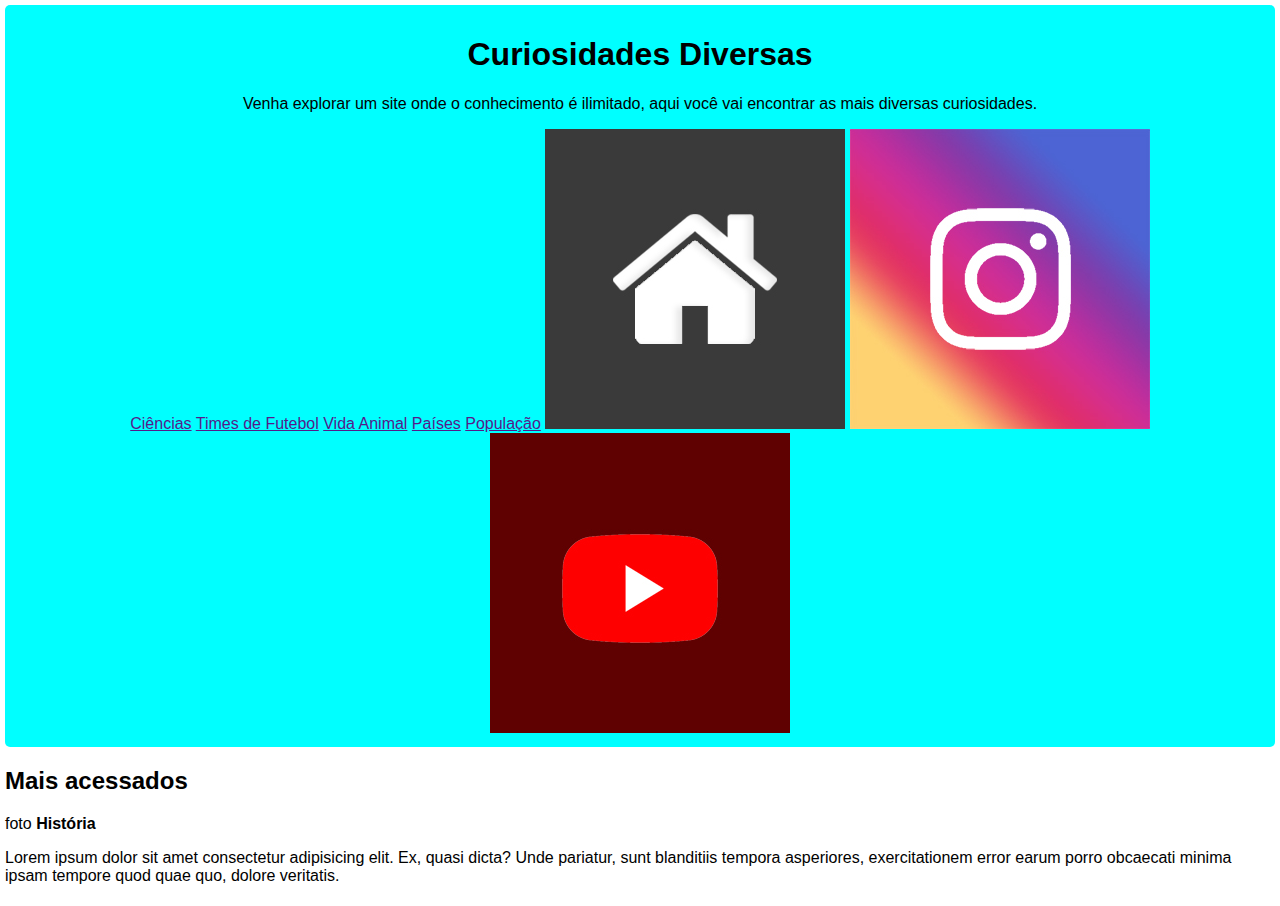
==== projeto-curiosidades/index.html @ 0f928154 "Curiosidades" ====
<!DOCTYPE html>
<html lang="pt-BR">
<head>
    <meta charset="UTF-8">
    <meta name="viewport" content="width=device-width, initial-scale=1.0">
    <title>Curiosidades Diversas</title>
    <link rel="stylesheet" href="estilo/style.css">
</head>
<body>
    <header>
        <h1>Curiosidades Diversas</h1>
        <p>Venha explorar um site onde o conhecimento é ilimitado, aqui você vai encontrar as mais diversas curiosidades.</p>
        <nav>
                <a href="">Ciências</a>
                <a href="">Times de Futebol</a>
                <a href="">Vida Animal</a>
                <a href="">Países</a>
                <a href="">População</a>
                <img src="../projeto-redessociais/pacote-d013/pacote-d013/imagens/logo-home.jpg" alt="Home">
                <img src="../projeto-redessociais/pacote-d013/pacote-d013/imagens/logo-instagram.jpg" alt="Instagram">
                <img src="../projeto-redessociais/pacote-d013/pacote-d013/imagens/logo-youtube.jpg" alt="YouTube">
        </nav>
    </header>
    <main>
        <h2>Mais acessados</h2>
        <article>
            <img src="" alt="">foto</img>
            <strong>História</strong>
            <p>Lorem ipsum dolor sit amet consectetur adipisicing elit. Ex, quasi dicta? Unde pariatur, sunt blanditiis tempora asperiores, exercitationem error earum porro obcaecati minima ipsam tempore quod quae quo, dolore veritatis.</p>
        </article>
    </main>
    <section>

    </section>
</body>
</html>
---- projeto-curiosidades/estilo/style.css ----
@charset "UTF-8";

body{
    font-family: 'Trebuchet MS', 'Lucida Sans Unicode', 'Lucida Grande', 'Lucida Sans', Arial, sans-serif;
    margin: 0px;
    padding: 5px;
    /*background-color: rgb(35, 109, 109);*/
}

header{
    text-align: center;
    background-color: aqua;
    padding: 10px;
    border-radius: 5px;
}
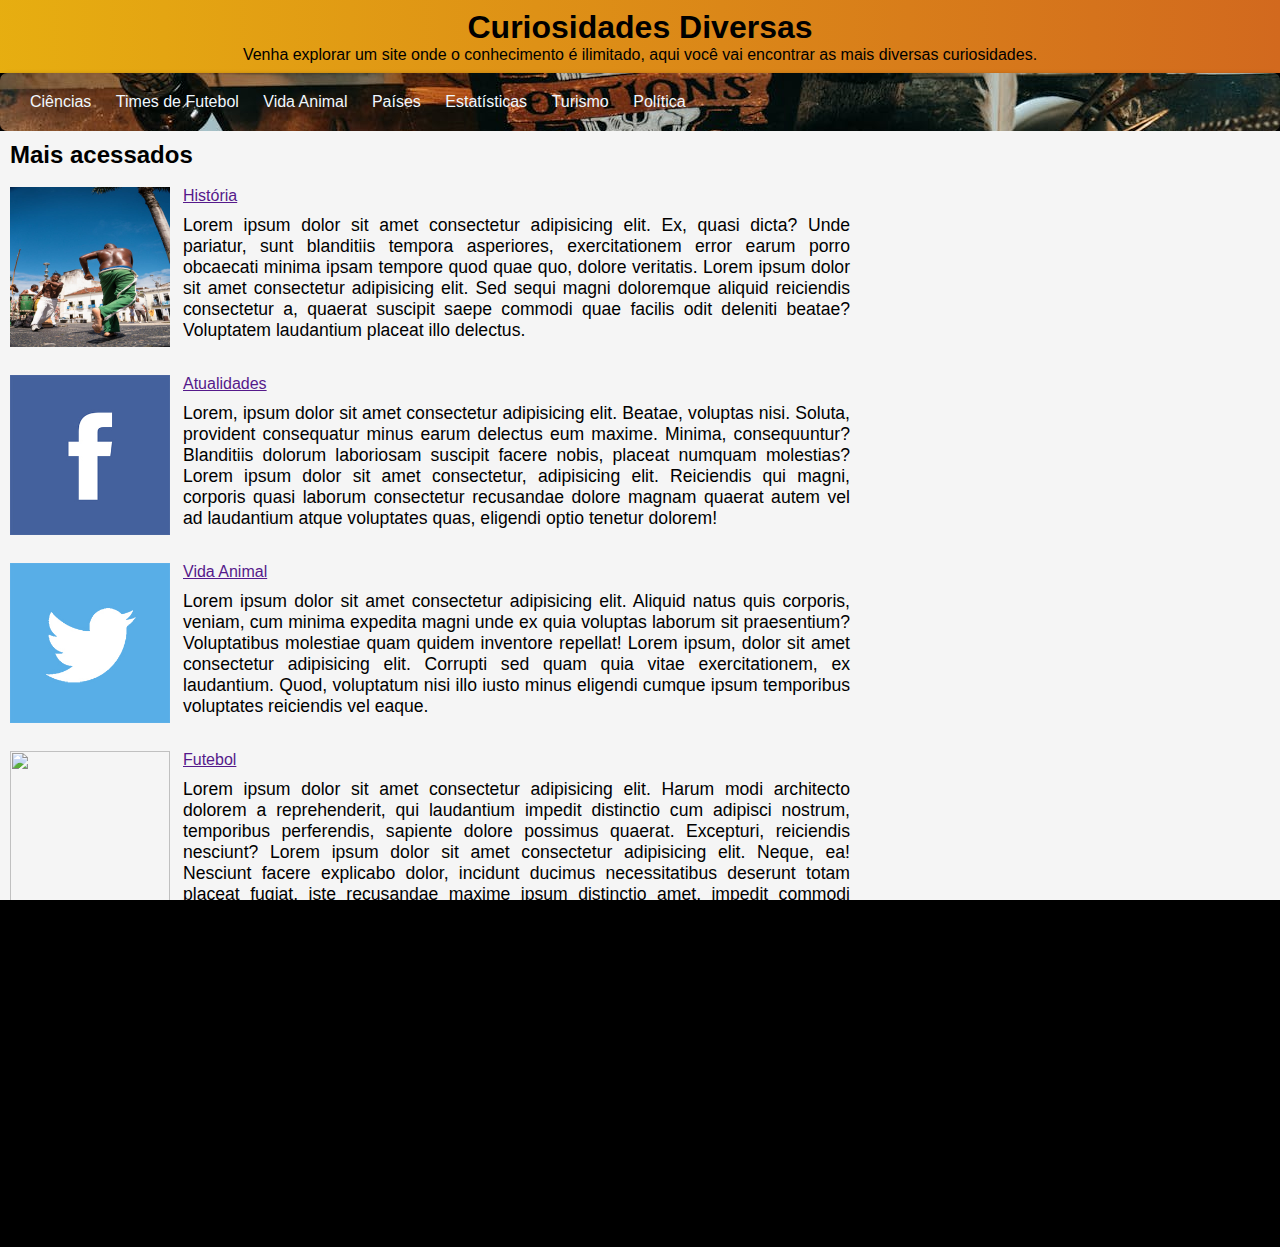
==== commit 3fa15319: "Atualizando o projeto" ====
--- a/projeto-curiosidades/index.html
+++ b/projeto-curiosidades/index.html
@@ -10,27 +10,82 @@
     <header>
         <h1>Curiosidades Diversas</h1>
         <p>Venha explorar um site onde o conhecimento é ilimitado, aqui você vai encontrar as mais diversas curiosidades.</p>
-        <nav>
-                <a href="">Ciências</a>
-                <a href="">Times de Futebol</a>
-                <a href="">Vida Animal</a>
-                <a href="">Países</a>
-                <a href="">População</a>
-                <img src="../projeto-redessociais/pacote-d013/pacote-d013/imagens/logo-home.jpg" alt="Home">
-                <img src="../projeto-redessociais/pacote-d013/pacote-d013/imagens/logo-instagram.jpg" alt="Instagram">
-                <img src="../projeto-redessociais/pacote-d013/pacote-d013/imagens/logo-youtube.jpg" alt="YouTube">
-        </nav>
     </header>
+    <nav>
+            <a href="">Ciências</a>
+            <a href="">Times de Futebol</a>
+            <a href="">Vida Animal</a>
+            <a href="">Países</a>
+            <a href="">Estatísticas</a>
+            <a href="">Turismo</a>
+            <a href="">Política</a>
+    </nav>
     <main>
-        <h2>Mais acessados</h2>
         <article>
-            <img src="" alt="">foto</img>
-            <strong>História</strong>
-            <p>Lorem ipsum dolor sit amet consectetur adipisicing elit. Ex, quasi dicta? Unde pariatur, sunt blanditiis tempora asperiores, exercitationem error earum porro obcaecati minima ipsam tempore quod quae quo, dolore veritatis.</p>
+            <h2>Mais acessados</h2> <br>
+            <img src="imagens/pexels-priscila-almeida-94971422-28975496.jpg" alt=""></img>
+            <a href="" class="container">História</a> <br>
+            <p>Lorem ipsum dolor sit amet consectetur adipisicing elit. Ex, quasi dicta? Unde pariatur, sunt blanditiis tempora asperiores, exercitationem error earum porro obcaecati minima ipsam tempore quod quae quo, dolore veritatis. Lorem ipsum dolor sit amet consectetur adipisicing elit. Sed sequi magni doloremque aliquid reiciendis consectetur a, quaerat suscipit saepe commodi quae facilis odit deleniti beatae? Voluptatem laudantium placeat illo delectus.</p>
+
+            <img src="../projeto-redessociais/pacote-d013/pacote-d013/imagens/logo-facebook.jpg" alt="">
+            <a href="" class="container">Atualidades</a> <br>
+            <p>Lorem, ipsum dolor sit amet consectetur adipisicing elit. Beatae, voluptas nisi. Soluta, provident consequatur minus earum delectus eum maxime. Minima, consequuntur? Blanditiis dolorum laboriosam suscipit facere nobis, placeat numquam molestias? Lorem ipsum dolor sit amet consectetur, adipisicing elit. Reiciendis qui magni, corporis quasi laborum consectetur recusandae dolore magnam quaerat autem vel ad laudantium atque voluptates quas, eligendi optio tenetur dolorem!</p>
+
+            <img src="../projeto-redessociais/pacote-d013/pacote-d013/imagens/logo-twitter.jpg" alt="">
+            <a href="" class="container">Vida Animal</a> <br>
+            <p>Lorem ipsum dolor sit amet consectetur adipisicing elit. Aliquid natus quis corporis, veniam, cum minima expedita magni unde ex quia voluptas laborum sit praesentium? Voluptatibus molestiae quam quidem inventore repellat! Lorem ipsum, dolor sit amet consectetur adipisicing elit. Corrupti sed quam quia vitae exercitationem, ex laudantium. Quod, voluptatum nisi illo iusto minus eligendi cumque ipsum temporibus voluptates reiciendis vel eaque.</p>
+
+            <img src="" alt="">
+            <a href="">Futebol</a> <br>
+            <p>Lorem ipsum dolor sit amet consectetur adipisicing elit. Harum modi architecto dolorem a reprehenderit, qui laudantium impedit distinctio cum adipisci nostrum, temporibus perferendis, sapiente dolore possimus quaerat. Excepturi, reiciendis nesciunt? Lorem ipsum dolor sit amet consectetur adipisicing elit. Neque, ea! Nesciunt facere explicabo dolor, incidunt ducimus necessitatibus deserunt totam placeat fugiat, iste recusandae maxime ipsum distinctio amet, impedit commodi nostrum!</p>
         </article>
     </main>
     <section>
+        <h2>Outros Conteúdos</h2>
+        <div class="variedades">
+            <div class="conteudo">
+                <a href="https://www.gov.br/turismo/pt-br/assuntos/noticias/brasil-e-eleito-melhor-pais-do-mundo-para-turismo-de-aventura" target="_blank">
+                    <strong>Turismo</strong>
+                    <p>Brasil é eleito melhor país do mundo para turismo de aventura
+                        Superando países já conhecidos por atrair turistas aventureiros, Brasil se consolida como potência do turismo de aventura no mundo. <br>
+                        Escrito por: Cacau Bispo em em 22/10/2024
+                    </p>
+                </a>
+            </div>
+            <div class="conteudo">
+                <a href="https://jornal.usp.br/radio-usp/jornal-da-usp-no-ar-2/falta-de-infraestrutura-pode-explicar-os-problemas-causados-pelos-apagoes-em-sao-paulo/" target="_blank">
+                    <strong>Atualidades</strong>
+                    <p>Falta de infraestrutura pode explicar os problemas causados pelos apagões em São Paulo
+                        Pedro Luiz Côrtes sugere medidas preventivas para mitigar os problemas causados pelas chuvas excessivas, que tantos transtornos causaram para os moradores da capital na última semana.
+                        Publicado em 18/10/2024, Jornal da USP
+                    </p>
+                </a>
+            </div>
+            <div class="conteudo">
+                <a href="https://www.cnnbrasil.com.br/internacional/o-que-se-sabe-sobre-a-participacao-da-coreia-do-norte-na-guerra-da-ucrania/" target="_blank">
+                    <strong>Guerra</strong>
+                    <p>Coreia do Norte amplia apoio à Rússia na guerra da Ucrânia; entenda.
+                        Pyongyang fornece tropas e armamento ao Kremlin; cooperação aumentou após visita de Putin a Kim Jong-un. <br>
+                        Escrito por: Salvador Stranoda CNN em 22/10/2024 às 12:50 | Atualizado 22/10/2024 às 12:57
+                    </p>
+                </a>
+            </div>
+            <div class="conteudo"> 
+                <a href="https://gauchazh.clicrbs.com.br/politica/eleicoes/noticia/2024/10/lula-e-bolsonaro-se-preparam-para-ampliar-disputa-politica-pelo-senado-em-2026-cm2ks1bik008r012dij26ip5p.html">
+                    <strong>Política</strong>
+                    <p>Lula e Bolsonaro se preparam para ampliar disputa política pelo Senado em 2026.
+                        Presidente e antecessor indicarão pessoalmente os candidatos em alguns Estados, inclusive apoiando políticos de outros partidos. No Rio Grande do Sul, petista quer definir nomes e cogita apoiar eventual candidatura de Eduardo Leite (PSDB). <br>
+                        Escrito por: Fábio Schaffner em 22/10/2024
+                    </p>
+                </a>
+            </div>
+        </div>
+    </section>
+    <section>
 
     </section>
+    <footer>
+
+    </footer>
 </body>
 </html>--- a/projeto-curiosidades/estilo/style.css
+++ b/projeto-curiosidades/estilo/style.css
@@ -1,15 +1,113 @@
 @charset "UTF-8";
 
+*{
+    margin: 0px;
+    padding: 0px;
+    font-family: 'Trebuchet MS', 'Lucida Sans Unicode', 'Lucida Grande', 'Lucida Sans', Arial, sans-serif;
+}
+
+body, html{
+    height: 100vh;
+    width: 100vw;
+    background-color: black;
+    overflow-x: hidden;
+    /*background: url(../imagens/pexels-cottonbro-5095942.jpg) no-repeat center top;*/
+}
+
 body{
-    font-family: 'Trebuchet MS', 'Lucida Sans Unicode', 'Lucida Grande', 'Lucida Sans', Arial, sans-serif;
-    margin: 0px;
-    padding: 5px;
-    /*background-color: rgb(35, 109, 109);*/
+    background-size: cover;
+    background-attachment: fixed;
 }
 
 header{
+    padding: 9px;
     text-align: center;
-    background-color: aqua;
+    background-color: chocolate;
+    background-image: linear-gradient(to left, chocolate, rgba(255, 255, 0, 0.459));
+}
+
+nav{
+    padding: 20px;
+    box-shadow: 0px 5px 7px;
+    border-radius: 7px;
+    background: url(../imagens/pexels-cottonbro-5095942.jpg) no-repeat;
+    background-size: cover;
+}
+
+nav > a{
     padding: 10px;
+    width: 5px;
+    text-decoration: none;
+    color: aliceblue;
+}
+
+nav > a:hover{
+    background-color: chocolate;
+    color: yellow;
+    padding: 17px;
+    height: 100%;
     border-radius: 5px;
+    width: 5px;
+}
+
+nav > a > img{
+    width: 30px;
+    height: 30px;
+    margin: 5px;
+    border-radius: 50%;
+    float: right;
+}
+
+main > article{
+    padding: 10px;
+    background-color: whitesmoke;
+}
+
+main > article > p{
+    color: black;
+    text-align: justify;
+    padding: 10px;
+    height: 150px;
+    font-size: 1.1em;
+    max-width: 830px;
+}
+
+main > article > img{
+    float: left;
+    margin-right: 13px;
+    width: 160px;
+    height: 160px;
+}
+
+section{
+    height: 30px;
+}
+
+section > h2{
+    text-align: center;
+    /*color: whitesmoke;*/
+    padding: 10px;
+    background-color: rgba(255, 255, 255, 0.664);
+}
+
+section > div.variedades{
+    display: flex;
+    justify-content: space-between; /* Para espaçar os itens igualmente */
+    /*background-color: #FFE4C4; /* Cor de fundo */
+    padding: 10px;
+    background-color: rgba(255, 255, 255, 0.664);
+}
+
+section > div.variedades > div.conteudo{
+    text-align: justify;
+    padding: 7px;
+}
+
+section > div.variedades > div.conteudo > a{
+    color: black;
+    text-decoration: none;
+}
+
+section > div.variedades > div.conteudo > a > p{
+    max-width: 500px;
 }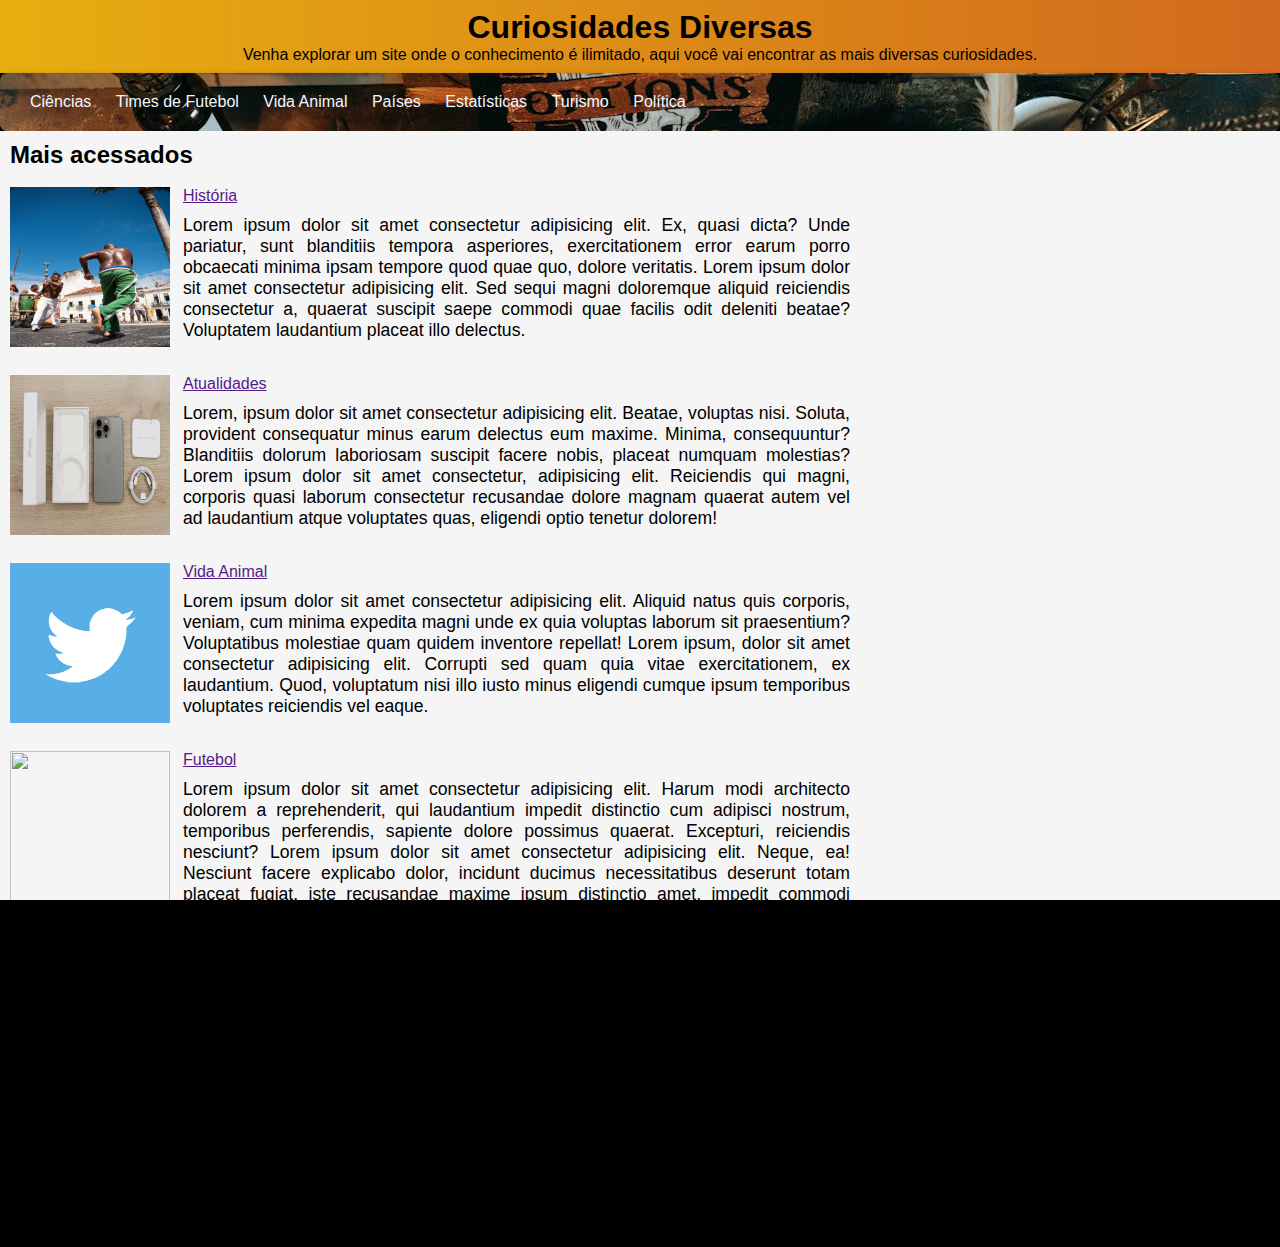
==== commit d179c0ab: "Adicionando imagens" ====
--- a/projeto-curiosidades/index.html
+++ b/projeto-curiosidades/index.html
@@ -27,7 +27,7 @@
             <a href="" class="container">História</a> <br>
             <p>Lorem ipsum dolor sit amet consectetur adipisicing elit. Ex, quasi dicta? Unde pariatur, sunt blanditiis tempora asperiores, exercitationem error earum porro obcaecati minima ipsam tempore quod quae quo, dolore veritatis. Lorem ipsum dolor sit amet consectetur adipisicing elit. Sed sequi magni doloremque aliquid reiciendis consectetur a, quaerat suscipit saepe commodi quae facilis odit deleniti beatae? Voluptatem laudantium placeat illo delectus.</p>
 
-            <img src="../projeto-redessociais/pacote-d013/pacote-d013/imagens/logo-facebook.jpg" alt="">
+            <img src="../projeto-curiosidades/imagens/pexels-zana-latif-2772032-18525574.jpg" alt="">
             <a href="" class="container">Atualidades</a> <br>
             <p>Lorem, ipsum dolor sit amet consectetur adipisicing elit. Beatae, voluptas nisi. Soluta, provident consequatur minus earum delectus eum maxime. Minima, consequuntur? Blanditiis dolorum laboriosam suscipit facere nobis, placeat numquam molestias? Lorem ipsum dolor sit amet consectetur, adipisicing elit. Reiciendis qui magni, corporis quasi laborum consectetur recusandae dolore magnam quaerat autem vel ad laudantium atque voluptates quas, eligendi optio tenetur dolorem!</p>
 
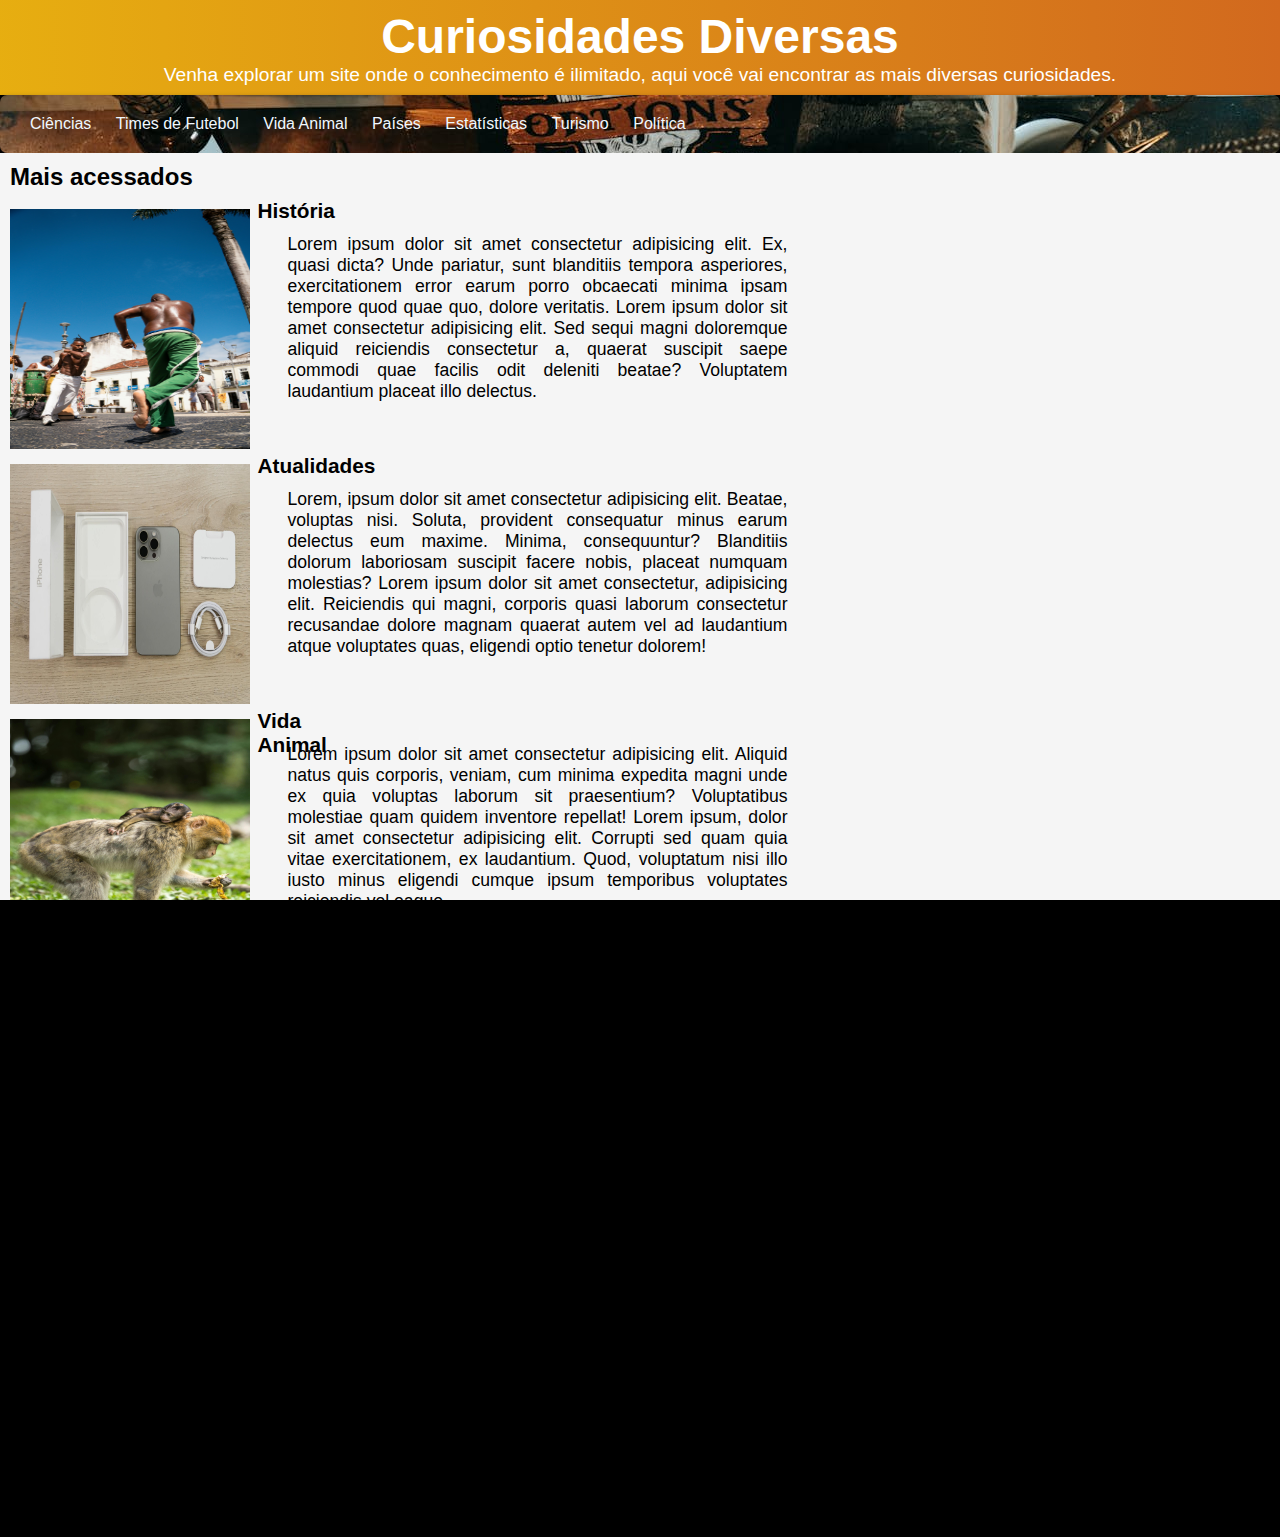
==== commit c484655c: "Mais um dia de trabalho" ====
--- a/projeto-curiosidades/index.html
+++ b/projeto-curiosidades/index.html
@@ -5,6 +5,7 @@
     <meta name="viewport" content="width=device-width, initial-scale=1.0">
     <title>Curiosidades Diversas</title>
     <link rel="stylesheet" href="estilo/style.css">
+    <link rel="stylesheet" href="media-query.css">
 </head>
 <body>
     <header>
@@ -23,31 +24,41 @@
     <main>
         <article>
             <h2>Mais acessados</h2> <br>
-            <img src="imagens/pexels-priscila-almeida-94971422-28975496.jpg" alt=""></img>
-            <a href="" class="container">História</a> <br>
-            <p>Lorem ipsum dolor sit amet consectetur adipisicing elit. Ex, quasi dicta? Unde pariatur, sunt blanditiis tempora asperiores, exercitationem error earum porro obcaecati minima ipsam tempore quod quae quo, dolore veritatis. Lorem ipsum dolor sit amet consectetur adipisicing elit. Sed sequi magni doloremque aliquid reiciendis consectetur a, quaerat suscipit saepe commodi quae facilis odit deleniti beatae? Voluptatem laudantium placeat illo delectus.</p>
+            <div class="container">
+                <img src="../projeto-curiosidades/imagens/pexels-priscila-almeida-94971422-28975496.jpg" alt="História da Capoeira"></img>
+                <strong>História</strong>
+                <p>Lorem ipsum dolor sit amet consectetur adipisicing elit. Ex, quasi dicta? Unde pariatur, sunt blanditiis tempora asperiores, exercitationem error earum porro obcaecati minima ipsam tempore quod quae quo, dolore veritatis. Lorem ipsum dolor sit amet consectetur adipisicing elit. Sed sequi magni doloremque aliquid reiciendis consectetur a, quaerat suscipit saepe commodi quae facilis odit deleniti beatae? Voluptatem laudantium placeat illo delectus.</p>
+            </div>
 
-            <img src="../projeto-curiosidades/imagens/pexels-zana-latif-2772032-18525574.jpg" alt="">
-            <a href="" class="container">Atualidades</a> <br>
-            <p>Lorem, ipsum dolor sit amet consectetur adipisicing elit. Beatae, voluptas nisi. Soluta, provident consequatur minus earum delectus eum maxime. Minima, consequuntur? Blanditiis dolorum laboriosam suscipit facere nobis, placeat numquam molestias? Lorem ipsum dolor sit amet consectetur, adipisicing elit. Reiciendis qui magni, corporis quasi laborum consectetur recusandae dolore magnam quaerat autem vel ad laudantium atque voluptates quas, eligendi optio tenetur dolorem!</p>
+            <div class="container">
+                <img src="imagens/pexels-zana-latif-2772032-18525574.jpg" alt="Lançameto do IPhone">
+                <strong>Atualidades</strong>
+                <p>Lorem, ipsum dolor sit amet consectetur adipisicing elit. Beatae, voluptas nisi. Soluta, provident consequatur minus earum delectus eum maxime. Minima, consequuntur? Blanditiis dolorum laboriosam suscipit facere nobis, placeat numquam molestias? Lorem ipsum dolor sit amet consectetur, adipisicing elit. Reiciendis qui magni, corporis quasi laborum consectetur recusandae dolore magnam quaerat autem vel ad laudantium atque voluptates quas, eligendi optio tenetur dolorem!</p>
+            </div>
 
-            <img src="../projeto-redessociais/pacote-d013/pacote-d013/imagens/logo-twitter.jpg" alt="">
-            <a href="" class="container">Vida Animal</a> <br>
-            <p>Lorem ipsum dolor sit amet consectetur adipisicing elit. Aliquid natus quis corporis, veniam, cum minima expedita magni unde ex quia voluptas laborum sit praesentium? Voluptatibus molestiae quam quidem inventore repellat! Lorem ipsum, dolor sit amet consectetur adipisicing elit. Corrupti sed quam quia vitae exercitationem, ex laudantium. Quod, voluptatum nisi illo iusto minus eligendi cumque ipsum temporibus voluptates reiciendis vel eaque.</p>
+            <div class="container">
+                <img src="imagens/pexels-pixabay-51003.jpg" alt="">
+                <strong>Vida Animal</strong> <br>
+                <p>Lorem ipsum dolor sit amet consectetur adipisicing elit. Aliquid natus quis corporis, veniam, cum minima expedita magni unde ex quia voluptas laborum sit praesentium? Voluptatibus molestiae quam quidem inventore repellat! Lorem ipsum, dolor sit amet consectetur adipisicing elit. Corrupti sed quam quia vitae exercitationem, ex laudantium. Quod, voluptatum nisi illo iusto minus eligendi cumque ipsum temporibus voluptates reiciendis vel eaque.</p>
+            </div>
 
-            <img src="" alt="">
-            <a href="">Futebol</a> <br>
-            <p>Lorem ipsum dolor sit amet consectetur adipisicing elit. Harum modi architecto dolorem a reprehenderit, qui laudantium impedit distinctio cum adipisci nostrum, temporibus perferendis, sapiente dolore possimus quaerat. Excepturi, reiciendis nesciunt? Lorem ipsum dolor sit amet consectetur adipisicing elit. Neque, ea! Nesciunt facere explicabo dolor, incidunt ducimus necessitatibus deserunt totam placeat fugiat, iste recusandae maxime ipsum distinctio amet, impedit commodi nostrum!</p>
+            <div class="container">
+                <img src="imagens/pexels-pixabay-47730.jpg" alt="">
+                <strong>Futebol</strong>
+                <p>Lorem ipsum dolor sit amet consectetur adipisicing elit. Harum modi architecto dolorem a reprehenderit, qui laudantium impedit distinctio cum adipisci nostrum, temporibus perferendis, sapiente dolore possimus quaerat. Excepturi, reiciendis nesciunt? Lorem ipsum dolor sit amet consectetur adipisicing elit. Neque, ea! Nesciunt facere explicabo dolor, incidunt ducimus necessitatibus deserunt totam placeat fugiat, iste recusandae maxime ipsum distinctio amet, impedit commodi nostrum!</p>
+            </div>
         </article>
     </main>
     <section>
-        <h2>Outros Conteúdos</h2>
+        <h2>Outros Tópicos</h2>
         <div class="variedades">
             <div class="conteudo">
                 <a href="https://www.gov.br/turismo/pt-br/assuntos/noticias/brasil-e-eleito-melhor-pais-do-mundo-para-turismo-de-aventura" target="_blank">
                     <strong>Turismo</strong>
-                    <p>Brasil é eleito melhor país do mundo para turismo de aventura
-                        Superando países já conhecidos por atrair turistas aventureiros, Brasil se consolida como potência do turismo de aventura no mundo. <br>
+                    <p><strong>
+                        Brasil é eleito melhor país do mundo para turismo de aventura
+                            Superando países já conhecidos por atrair turistas aventureiros, Brasil se consolida como potência do turismo de aventura no mundo.
+                    </strong> <br>
                         Escrito por: Cacau Bispo em em 22/10/2024
                     </p>
                 </a>
@@ -55,8 +66,10 @@
             <div class="conteudo">
                 <a href="https://jornal.usp.br/radio-usp/jornal-da-usp-no-ar-2/falta-de-infraestrutura-pode-explicar-os-problemas-causados-pelos-apagoes-em-sao-paulo/" target="_blank">
                     <strong>Atualidades</strong>
-                    <p>Falta de infraestrutura pode explicar os problemas causados pelos apagões em São Paulo
-                        Pedro Luiz Côrtes sugere medidas preventivas para mitigar os problemas causados pelas chuvas excessivas, que tantos transtornos causaram para os moradores da capital na última semana.
+                    <p><strong>
+                        Falta de infraestrutura pode explicar os problemas causados pelos apagões em São Paulo
+                            Pedro Luiz Côrtes sugere medidas preventivas para mitigar os problemas causados pelas chuvas excessivas, que tantos transtornos causaram para os moradores da capital na última semana.
+                    </strong>
                         Publicado em 18/10/2024, Jornal da USP
                     </p>
                 </a>
@@ -64,8 +77,10 @@
             <div class="conteudo">
                 <a href="https://www.cnnbrasil.com.br/internacional/o-que-se-sabe-sobre-a-participacao-da-coreia-do-norte-na-guerra-da-ucrania/" target="_blank">
                     <strong>Guerra</strong>
-                    <p>Coreia do Norte amplia apoio à Rússia na guerra da Ucrânia; entenda.
-                        Pyongyang fornece tropas e armamento ao Kremlin; cooperação aumentou após visita de Putin a Kim Jong-un. <br>
+                    <p><strong>
+                        Coreia do Norte amplia apoio à Rússia na guerra da Ucrânia; entenda.
+                            Pyongyang fornece tropas e armamento ao Kremlin; cooperação aumentou após visita de Putin a Kim Jong-un.
+                    </strong> <br>
                         Escrito por: Salvador Stranoda CNN em 22/10/2024 às 12:50 | Atualizado 22/10/2024 às 12:57
                     </p>
                 </a>
@@ -73,17 +88,16 @@
             <div class="conteudo"> 
                 <a href="https://gauchazh.clicrbs.com.br/politica/eleicoes/noticia/2024/10/lula-e-bolsonaro-se-preparam-para-ampliar-disputa-politica-pelo-senado-em-2026-cm2ks1bik008r012dij26ip5p.html">
                     <strong>Política</strong>
-                    <p>Lula e Bolsonaro se preparam para ampliar disputa política pelo Senado em 2026.
-                        Presidente e antecessor indicarão pessoalmente os candidatos em alguns Estados, inclusive apoiando políticos de outros partidos. No Rio Grande do Sul, petista quer definir nomes e cogita apoiar eventual candidatura de Eduardo Leite (PSDB). <br>
+                    <p><strong>
+                        Lula e Bolsonaro se preparam para ampliar disputa política pelo Senado em 2026.
+                            Presidente e antecessor indicarão pessoalmente os candidatos em alguns Estados, inclusive apoiando políticos de outros partidos. No Rio Grande do Sul, petista quer definir nomes e cogita apoiar eventual candidatura de Eduardo Leite (PSDB).
+                    </strong> <br>
                         Escrito por: Fábio Schaffner em 22/10/2024
                     </p>
                 </a>
             </div>
         </div>
     </section>
-    <section>
-
-    </section>
     <footer>
 
     </footer>
--- a/projeto-curiosidades/estilo/style.css
+++ b/projeto-curiosidades/estilo/style.css
@@ -1,4 +1,12 @@
 @charset "UTF-8";
+
+@media screen and (max-width: 768px){
+    main > article > div.container{
+        display: flex;
+        flex-direction: column;
+        align-items: center;
+    }
+}
 
 *{
     margin: 0px;
@@ -26,6 +34,18 @@
     background-image: linear-gradient(to left, chocolate, rgba(255, 255, 0, 0.459));
 }
 
+header > h1{
+    color: white;
+    text-align: center;
+    font-size: 3em;
+}
+
+header > p{
+    color: white;
+    text-align: center;
+    font-size: 1.2em;
+}
+
 nav{
     padding: 20px;
     box-shadow: 0px 5px 7px;
@@ -43,6 +63,7 @@
 
 nav > a:hover{
     background-color: chocolate;
+    transition-duration: 0.5s;
     color: yellow;
     padding: 17px;
     height: 100%;
@@ -50,50 +71,59 @@
     width: 5px;
 }
 
-nav > a > img{
-    width: 30px;
-    height: 30px;
-    margin: 5px;
-    border-radius: 50%;
-    float: right;
-}
-
 main > article{
     padding: 10px;
     background-color: whitesmoke;
 }
 
-main > article > p{
+main > article > div.container{
+    display: flex;
+}
+
+/*main > article > div.container > a{
+    padding: 10px;
+    margin-bottom: 20px;
+}*/
+
+main > article > div.container > p{
     color: black;
     text-align: justify;
     padding: 10px;
-    height: 150px;
     font-size: 1.1em;
-    max-width: 830px;
+    max-width: 500px;
+    margin-top: 15px;
 }
 
-main > article > img{
-    float: left;
-    margin-right: 13px;
-    width: 160px;
-    height: 160px;
+main > article > div.container > strong{
+    font-size: 1.3em;
+    width: 20px;
+    height: 10px;
+    margin-top: -10px;
+}
+
+main > article > div.container > img{
+    max-width: 400px;
+    margin-right: 7.5px;
+    margin-bottom: 15px;
+    width: 240px;
+    height: 240px;
 }
 
 section{
-    height: 30px;
+    height: 10px;
 }
 
 section > h2{
     text-align: center;
-    /*color: whitesmoke;*/
+    color: whitesmoke;
     padding: 10px;
     background-color: rgba(255, 255, 255, 0.664);
 }
 
 section > div.variedades{
     display: flex;
-    justify-content: space-between; /* Para espaçar os itens igualmente */
-    /*background-color: #FFE4C4; /* Cor de fundo */
+    justify-content: space-between; /*Para espaçar os itens igualmente*/
+    /*background-color: #FFE4C4; /*Cor de fundo */
     padding: 10px;
     background-color: rgba(255, 255, 255, 0.664);
 }
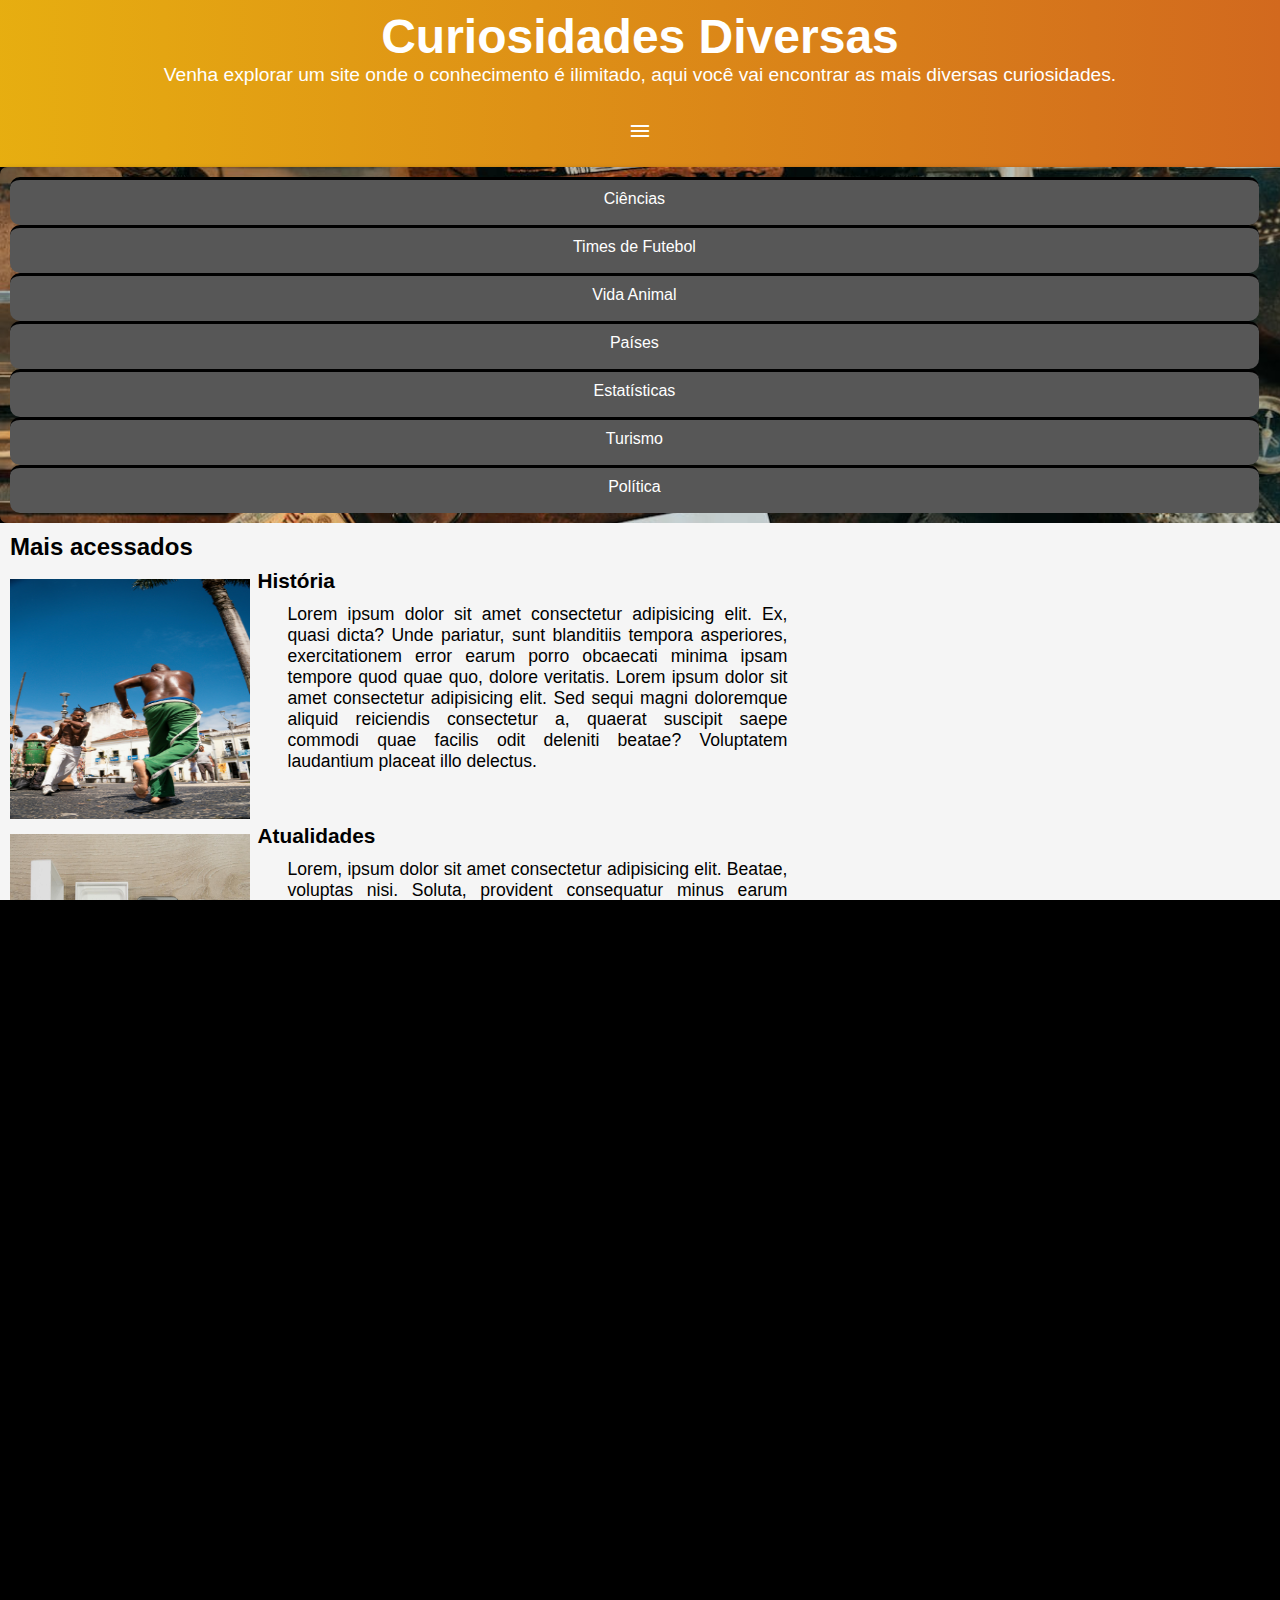
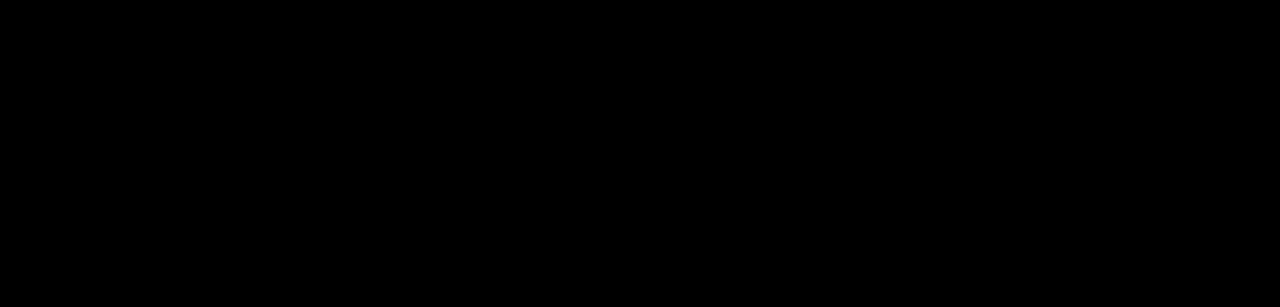
==== commit 62d3b4c5: "Ajustando o menu do site" ====
--- a/projeto-curiosidades/index.html
+++ b/projeto-curiosidades/index.html
@@ -4,23 +4,26 @@
     <meta charset="UTF-8">
     <meta name="viewport" content="width=device-width, initial-scale=1.0">
     <title>Curiosidades Diversas</title>
+    <link rel="stylesheet" href="https://fonts.googleapis.com/css2?family=Material+Symbols+Outlined:opsz,wght,FILL,GRAD@20..48,100..700,0..1,-50..200&icon_names=menu" />
     <link rel="stylesheet" href="estilo/style.css">
-    <link rel="stylesheet" href="media-query.css">
 </head>
-<body>
+<body onresize="mudouTamanho">
     <header>
         <h1>Curiosidades Diversas</h1>
-        <p>Venha explorar um site onde o conhecimento é ilimitado, aqui você vai encontrar as mais diversas curiosidades.</p>
+        <p>Venha explorar um site onde o conhecimento é ilimitado, aqui você vai encontrar as mais diversas curiosidades.</p><br>
+        <span id="burguer" class="material-symbols-outlined" onclick="clickMenu()">menu</span>
     </header>
-    <nav>
-            <a href="">Ciências</a>
-            <a href="">Times de Futebol</a>
-            <a href="">Vida Animal</a>
-            <a href="">Países</a>
-            <a href="">Estatísticas</a>
-            <a href="">Turismo</a>
-            <a href="">Política</a>
-    </nav>
+    <menu id="itens">
+        <ul>
+            <li><a href="">Ciências</a></li>
+            <li><a href="">Times de Futebol</a></li>
+            <li><a href="">Vida Animal</a></li>
+            <li><a href="">Países</a></li>
+            <li><a href="">Estatísticas</a></li>
+            <li><a href="">Turismo</a></li>
+            <li><a href="">Política</a></li>
+        </ul>
+    </menu>
     <main>
         <article>
             <h2>Mais acessados</h2> <br>
@@ -38,7 +41,7 @@
 
             <div class="container">
                 <img src="imagens/pexels-pixabay-51003.jpg" alt="">
-                <strong>Vida Animal</strong> <br>
+                <strong>Vida Animal</strong> 
                 <p>Lorem ipsum dolor sit amet consectetur adipisicing elit. Aliquid natus quis corporis, veniam, cum minima expedita magni unde ex quia voluptas laborum sit praesentium? Voluptatibus molestiae quam quidem inventore repellat! Lorem ipsum, dolor sit amet consectetur adipisicing elit. Corrupti sed quam quia vitae exercitationem, ex laudantium. Quod, voluptatum nisi illo iusto minus eligendi cumque ipsum temporibus voluptates reiciendis vel eaque.</p>
             </div>
 
@@ -48,6 +51,23 @@
                 <p>Lorem ipsum dolor sit amet consectetur adipisicing elit. Harum modi architecto dolorem a reprehenderit, qui laudantium impedit distinctio cum adipisci nostrum, temporibus perferendis, sapiente dolore possimus quaerat. Excepturi, reiciendis nesciunt? Lorem ipsum dolor sit amet consectetur adipisicing elit. Neque, ea! Nesciunt facere explicabo dolor, incidunt ducimus necessitatibus deserunt totam placeat fugiat, iste recusandae maxime ipsum distinctio amet, impedit commodi nostrum!</p>
             </div>
         </article>
+        <script>
+            function clickMenu(){
+                if (itens.style.display == 'block'){
+                    itens.style.display = 'none'
+                } else {
+                    itens.style.display = 'block'
+                }
+            }
+
+            function mudouTamanho(){
+                if(window.innerWidth >= 768){
+                    itens.style.display = 'block'
+                } else {
+                    itens.style.display = 'none'
+                }
+            }
+        </script>
     </main>
     <section>
         <h2>Outros Tópicos</h2>
--- a/projeto-curiosidades/estilo/style.css
+++ b/projeto-curiosidades/estilo/style.css
@@ -5,6 +5,37 @@
         display: flex;
         flex-direction: column;
         align-items: center;
+    }
+    span#burguer{
+        display: block;
+        color: white;
+        text-align: center;
+        padding: 15px;
+        cursor: pointer;
+    }
+    menu{
+        display: block;
+    }
+    menu > ul{
+        list-style-type: none;
+    }
+    menu > ul > li{
+        display: inline-block;
+    }
+    menu > ul > li > a{
+        display: block;
+        padding: 10px;
+        height: 25px;
+        width: 96vw;
+        text-decoration: none;
+        text-align: center;
+        background-color: rgb(87, 87, 87);
+        color: white;
+        border-top: 3px solid black;
+        border-radius: 10px;
+    }
+    main{
+        max-width: 768px;
     }
 }
 
@@ -46,22 +77,67 @@
     font-size: 1.2em;
 }
 
-nav{
-    padding: 20px;
+ span#burguer{
+    display: block;
+    color: white;
+    text-align: center;
+    padding: 15px;
+    cursor: pointer;
+}
+
+span#burguer:hover{
+    background-color: white;
+    color: black;
+}
+
+menu{
+    display: block;
+}
+
+menu{
+    padding: 10px;
+    width: 100%;
     box-shadow: 0px 5px 7px;
     border-radius: 7px;
     background: url(../imagens/pexels-cottonbro-5095942.jpg) no-repeat;
     background-size: cover;
 }
 
-nav > a{
+menu > ul{
+    list-style-type: none;
+}
+
+menu > ul > li > a{
+    display: block;
+    padding: 10px;
+    height: 25px;
+    width: 96vw;
+    text-decoration: none;
+    text-align: center;
+    background-color: rgb(87, 87, 87);
+    color: white;
+    border-top: 3px solid black;
+    border-radius: 10px;
+}
+
+menu > ul > li > a:hover{
+    display: block;
+    padding: 10px;
+    text-decoration: none;
+    text-align: center;
+    background-color: rgb(87, 87, 87);
+    color: chocolate;
+    border-top: 2px solid black;
+}
+
+ul > a{
     padding: 10px;
     width: 5px;
     text-decoration: none;
     color: aliceblue;
 }
 
-nav > a:hover{
+ul > a:hover{
     background-color: chocolate;
     transition-duration: 0.5s;
     color: yellow;
@@ -71,6 +147,15 @@
     width: 5px;
 }
 
+/*main{
+    width: 90vw;
+    background-color: white;
+    margin: auto;
+    margin-top: 10px;
+    padding: 10px;
+    border-radius: 10px;
+}*/
+
 main > article{
     padding: 10px;
     background-color: whitesmoke;
@@ -80,10 +165,10 @@
     display: flex;
 }
 
-/*main > article > div.container > a{
+main > article > div.container > a{
     padding: 10px;
     margin-bottom: 20px;
-}*/
+}
 
 main > article > div.container > p{
     color: black;
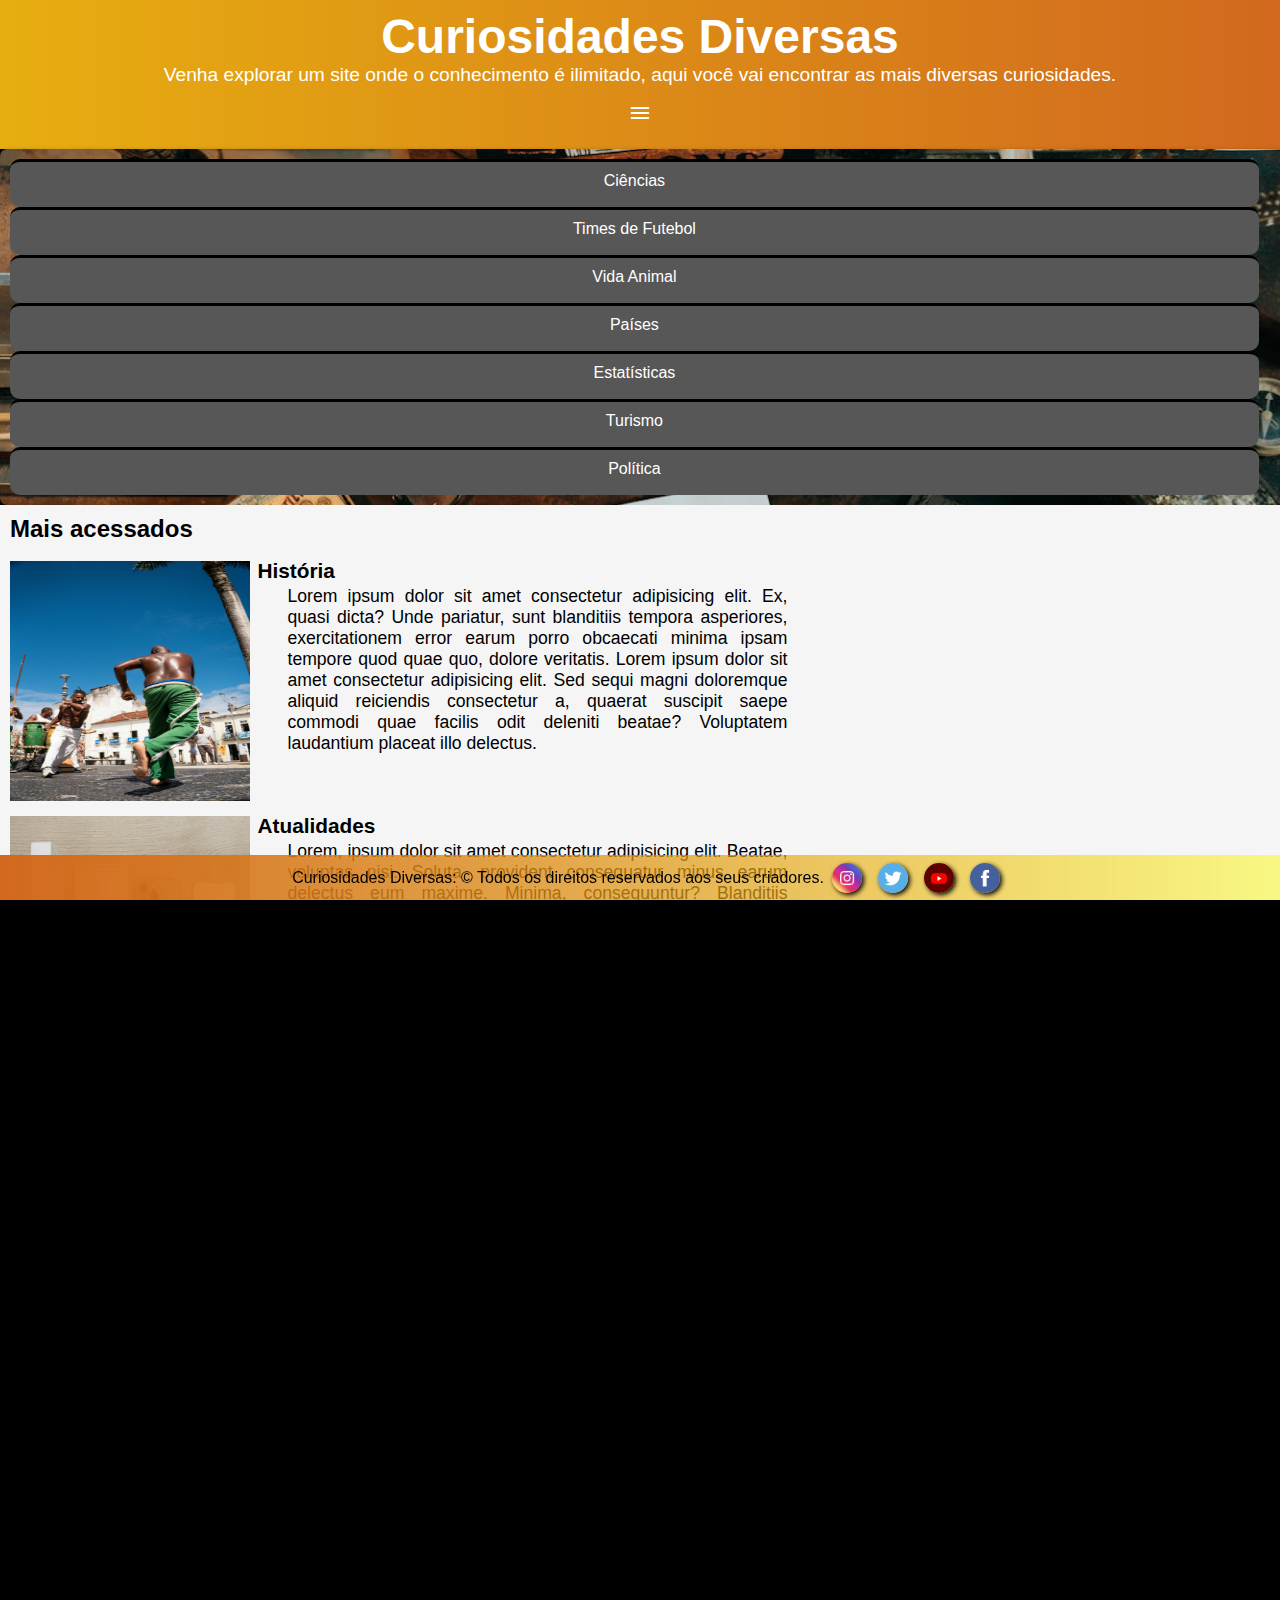
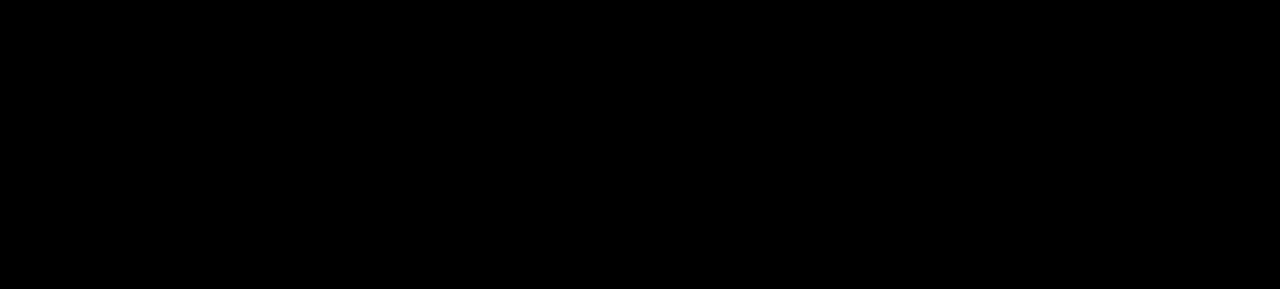
==== commit bcaa8a2b: "Atualizando o projeto" ====
--- a/projeto-curiosidades/index.html
+++ b/projeto-curiosidades/index.html
@@ -10,7 +10,7 @@
 <body onresize="mudouTamanho">
     <header>
         <h1>Curiosidades Diversas</h1>
-        <p>Venha explorar um site onde o conhecimento é ilimitado, aqui você vai encontrar as mais diversas curiosidades.</p><br>
+        <p>Venha explorar um site onde o conhecimento é ilimitado, aqui você vai encontrar as mais diversas curiosidades.</p>
         <span id="burguer" class="material-symbols-outlined" onclick="clickMenu()">menu</span>
     </header>
     <menu id="itens">
@@ -41,16 +41,60 @@
 
             <div class="container">
                 <img src="imagens/pexels-pixabay-51003.jpg" alt="">
-                <strong>Vida Animal</strong> 
+                <strong>Animal</strong>
                 <p>Lorem ipsum dolor sit amet consectetur adipisicing elit. Aliquid natus quis corporis, veniam, cum minima expedita magni unde ex quia voluptas laborum sit praesentium? Voluptatibus molestiae quam quidem inventore repellat! Lorem ipsum, dolor sit amet consectetur adipisicing elit. Corrupti sed quam quia vitae exercitationem, ex laudantium. Quod, voluptatum nisi illo iusto minus eligendi cumque ipsum temporibus voluptates reiciendis vel eaque.</p>
             </div>
 
             <div class="container">
                 <img src="imagens/pexels-pixabay-47730.jpg" alt="">
-                <strong>Futebol</strong>
+                <strong>Esportes</strong>
                 <p>Lorem ipsum dolor sit amet consectetur adipisicing elit. Harum modi architecto dolorem a reprehenderit, qui laudantium impedit distinctio cum adipisci nostrum, temporibus perferendis, sapiente dolore possimus quaerat. Excepturi, reiciendis nesciunt? Lorem ipsum dolor sit amet consectetur adipisicing elit. Neque, ea! Nesciunt facere explicabo dolor, incidunt ducimus necessitatibus deserunt totam placeat fugiat, iste recusandae maxime ipsum distinctio amet, impedit commodi nostrum!</p>
             </div>
         </article>
+    <section>
+        <h2>Outros Tópicos</h2>
+        <div class="variedades">
+            <div class="conteudo">
+                <a href="https://www.gov.br/turismo/pt-br/assuntos/noticias/brasil-e-eleito-melhor-pais-do-mundo-para-turismo-de-aventura" target="_blank">
+                    <strong>Turismo</strong>
+                    <p>
+                        Brasil é eleito melhor país do mundo para turismo de aventura
+                        Superando países já conhecidos por atrair turistas aventureiros, Brasil se consolida como potência do turismo de aventura no mundo. <br> 
+                        Escrito por: Cacau Bispo em em 22/10/2024 
+                    </p>
+                </a>
+            </div>
+            <div class="conteudo">
+                <a href="https://jornal.usp.br/radio-usp/jornal-da-usp-no-ar-2/falta-de-infraestrutura-pode-explicar-os-problemas-causados-pelos-apagoes-em-sao-paulo/" target="_blank">
+                    <strong>Atualidades</strong>
+                    <p>
+                        Falta de infraestrutura pode explicar os problemas causados pelos apagões em São Paulo
+                            Pedro Luiz Côrtes sugere medidas preventivas para mitigar os problemas causados pelas chuvas excessivas, que tantos transtornos causaram para os moradores da capital na última semana. <br>
+                        Publicado em 18/10/2024, Jornal da USP
+                    </p>
+                </a>
+            </div>
+            <div class="conteudo">
+                <a href="https://www.cnnbrasil.com.br/internacional/o-que-se-sabe-sobre-a-participacao-da-coreia-do-norte-na-guerra-da-ucrania/" target="_blank">
+                    <strong>Guerra</strong>
+                    <p>
+                        Coreia do Norte amplia apoio à Rússia na guerra da Ucrânia; entenda.
+                            Pyongyang fornece tropas e armamento ao Kremlin; cooperação aumentou após visita de Putin a Kim Jong-un. <br>
+                        Escrito por: Salvador Stranoda CNN em 22/10/2024 às 12:50 | Atualizado 22/10/2024 às 12:57
+                    </p>
+                </a>
+            </div>
+            <div class="conteudo"> 
+                <a href="https://gauchazh.clicrbs.com.br/politica/eleicoes/noticia/2024/10/lula-e-bolsonaro-se-preparam-para-ampliar-disputa-politica-pelo-senado-em-2026-cm2ks1bik008r012dij26ip5p.html" target="_blank">
+                    <strong>Política</strong>
+                    <p>
+                        Lula e Bolsonaro se preparam para ampliar disputa política pelo Senado em 2026.
+                            Presidente e antecessor indicarão pessoalmente os candidatos em alguns Estados, inclusive apoiando políticos de outros partidos. No Rio Grande do Sul, petista quer definir nomes e cogita apoiar eventual candidatura de Eduardo Leite (PSDB). <br>
+                        Escrito por: Fábio Schaffner em 22/10/2024
+                    </p>
+                </a>
+            </div>
+        </div>
         <script>
             function clickMenu(){
                 if (itens.style.display == 'block'){
@@ -68,58 +112,16 @@
                 }
             }
         </script>
-    </main>
-    <section>
-        <h2>Outros Tópicos</h2>
-        <div class="variedades">
-            <div class="conteudo">
-                <a href="https://www.gov.br/turismo/pt-br/assuntos/noticias/brasil-e-eleito-melhor-pais-do-mundo-para-turismo-de-aventura" target="_blank">
-                    <strong>Turismo</strong>
-                    <p><strong>
-                        Brasil é eleito melhor país do mundo para turismo de aventura
-                            Superando países já conhecidos por atrair turistas aventureiros, Brasil se consolida como potência do turismo de aventura no mundo.
-                    </strong> <br>
-                        Escrito por: Cacau Bispo em em 22/10/2024
-                    </p>
-                </a>
-            </div>
-            <div class="conteudo">
-                <a href="https://jornal.usp.br/radio-usp/jornal-da-usp-no-ar-2/falta-de-infraestrutura-pode-explicar-os-problemas-causados-pelos-apagoes-em-sao-paulo/" target="_blank">
-                    <strong>Atualidades</strong>
-                    <p><strong>
-                        Falta de infraestrutura pode explicar os problemas causados pelos apagões em São Paulo
-                            Pedro Luiz Côrtes sugere medidas preventivas para mitigar os problemas causados pelas chuvas excessivas, que tantos transtornos causaram para os moradores da capital na última semana.
-                    </strong>
-                        Publicado em 18/10/2024, Jornal da USP
-                    </p>
-                </a>
-            </div>
-            <div class="conteudo">
-                <a href="https://www.cnnbrasil.com.br/internacional/o-que-se-sabe-sobre-a-participacao-da-coreia-do-norte-na-guerra-da-ucrania/" target="_blank">
-                    <strong>Guerra</strong>
-                    <p><strong>
-                        Coreia do Norte amplia apoio à Rússia na guerra da Ucrânia; entenda.
-                            Pyongyang fornece tropas e armamento ao Kremlin; cooperação aumentou após visita de Putin a Kim Jong-un.
-                    </strong> <br>
-                        Escrito por: Salvador Stranoda CNN em 22/10/2024 às 12:50 | Atualizado 22/10/2024 às 12:57
-                    </p>
-                </a>
-            </div>
-            <div class="conteudo"> 
-                <a href="https://gauchazh.clicrbs.com.br/politica/eleicoes/noticia/2024/10/lula-e-bolsonaro-se-preparam-para-ampliar-disputa-politica-pelo-senado-em-2026-cm2ks1bik008r012dij26ip5p.html">
-                    <strong>Política</strong>
-                    <p><strong>
-                        Lula e Bolsonaro se preparam para ampliar disputa política pelo Senado em 2026.
-                            Presidente e antecessor indicarão pessoalmente os candidatos em alguns Estados, inclusive apoiando políticos de outros partidos. No Rio Grande do Sul, petista quer definir nomes e cogita apoiar eventual candidatura de Eduardo Leite (PSDB).
-                    </strong> <br>
-                        Escrito por: Fábio Schaffner em 22/10/2024
-                    </p>
-                </a>
-            </div>
+    </section>
+</main>
+    <footer>
+        <div class="lorem-container">
+            <p>Curiosidades Diversas: &COPY; Todos os direitos reservados aos seus criadores.</p>
+            <a href=""><img src="../projeto-redessociais/pacote-d013/pacote-d013/imagens/logo-instagram.jpg" alt="logo-instagram"></a>
+            <a href=""><img src="../projeto-redessociais/pacote-d013/pacote-d013/imagens/logo-twitter.jpg" alt="Twitter"></a>
+            <a href=""><img src="../projeto-redessociais/pacote-d013/pacote-d013/imagens/logo-youtube.jpg" alt="YouTube"></a>
+            <a href=""><img src="../projeto-redessociais/pacote-d013/pacote-d013/imagens/logo-facebook.jpg" alt="Facebook"></a>
         </div>
-    </section>
-    <footer>
-
     </footer>
 </body>
 </html>--- a/projeto-curiosidades/estilo/style.css
+++ b/projeto-curiosidades/estilo/style.css
@@ -54,6 +54,7 @@
 }
 
 body{
+    margin: auto;
     background-size: cover;
     background-attachment: fixed;
 }
@@ -182,8 +183,13 @@
 main > article > div.container > strong{
     font-size: 1.3em;
     width: 20px;
-    height: 10px;
-    margin-top: -10px;
+    height: 25px;
+    margin-top: -2.5px;
+}
+
+main > article > div.container > strong:hover{
+    color: chocolate;
+    cursor: pointer;
 }
 
 main > article > div.container > img{
@@ -225,4 +231,36 @@
 
 section > div.variedades > div.conteudo > a > p{
     max-width: 500px;
+    color: brown;
+}
+
+footer {
+    position: fixed;
+    bottom: 0;
+    width: 100%;
+    background-image: linear-gradient(to right, chocolate, rgba(255, 255, 0, 0.459));
+    text-align: center;
+    padding: 10px;
+    z-index: 999;
+}
+
+footer > div.lorem-container{
+    padding: 10px;
+    height: 5px;
+    display: inline-flex;
+    justify-content: space-between;
+    align-items: center;
+}
+
+footer > div.lorem-container > p{
+    float: left;
+}
+
+footer > div.lorem-container > a > img{
+    float: right;
+    width: 30px;
+    margin: 8px;
+    border-radius: 50%;
+    box-shadow: 2px 2px 5px black;
+    box-sizing: border-box;
 }